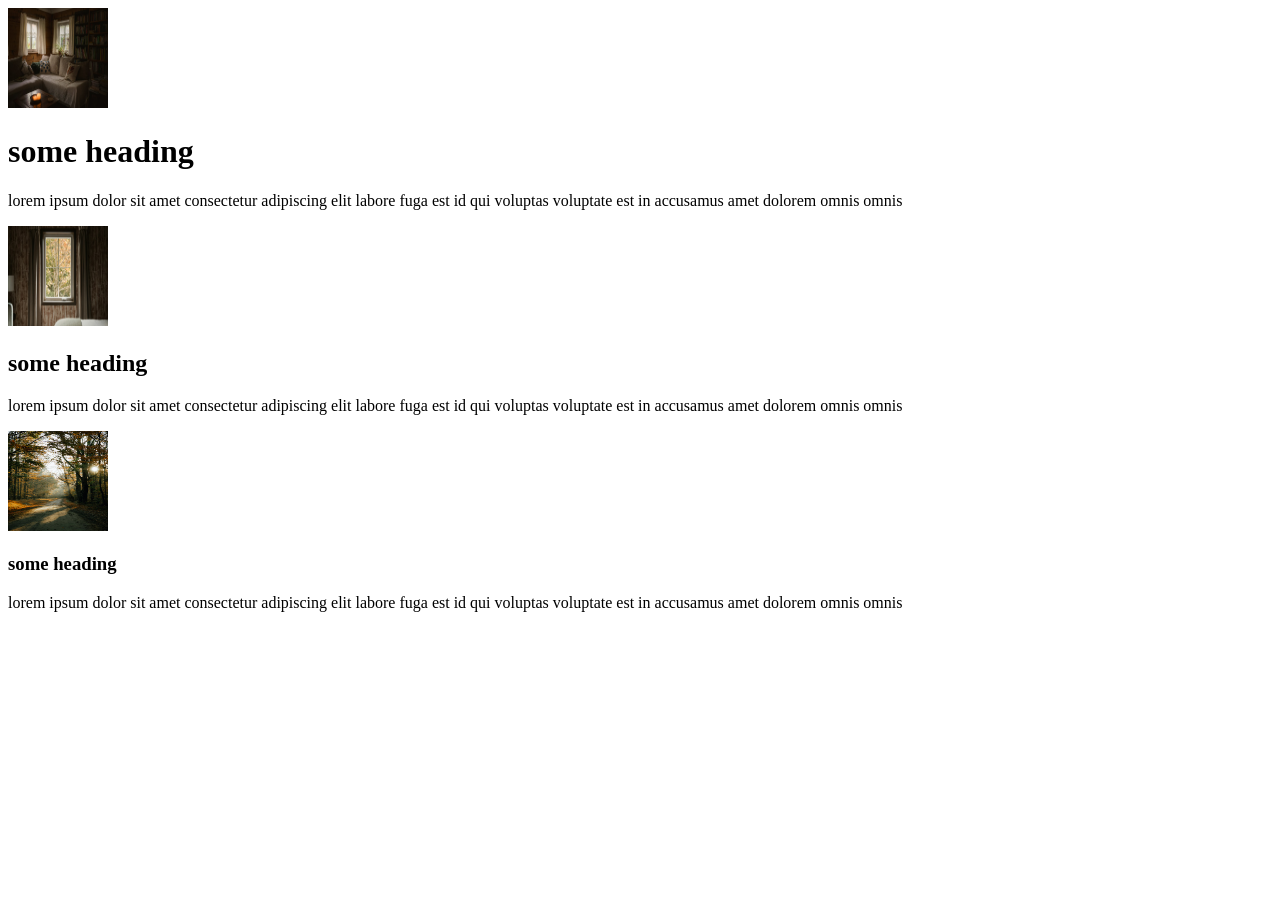
==== index.html @ 4710868d "learn HTML and CSS" ====
<!DOCTYPE html>
<html lang="en">
<head>
    <meta charset="UTF-8">
    <meta name="viewport" content="width=device-width, initial-scale=1.0">
    <title>Document</title>
</head>
<body>
    <!--alt is used by screen readersbto describe the image CTRL + /-->
    <img src="images/ahmet-yuksek-pg3dQH5bjhk-unsplash.jpg" alt="" width="100px" height="100px">
    <!-- learn a rare html tag -->
     <!-- list, tables, -->

    <h1>some heading</h1>
    <p>lorem ipsum dolor sit amet consectetur adipiscing elit labore fuga est 
            id qui voluptas voluptate est in accusamus amet dolorem omnis omnis</p>
      <img src="images/clay-banks-b38KiJrYfFk-unsplash.jpg" alt="" width="100px" height="100px">
    <h2>some heading</h2>
    <p>lorem ipsum dolor sit amet consectetur adipiscing elit labore fuga est 
            id qui voluptas voluptate est in accusamus amet dolorem omnis omnis</p> 
            <img src="images/donnie-rosie-fFE6UNRjqzA-unsplash.jpg" alt="" width="100px" height="100px">
    <h3>some heading</h3>
    <p>lorem ipsum dolor sit amet consectetur adipiscing elit labore fuga est 
            id qui voluptas voluptate est in accusamus amet dolorem omnis omnis</p>     
    
</body>
</html>
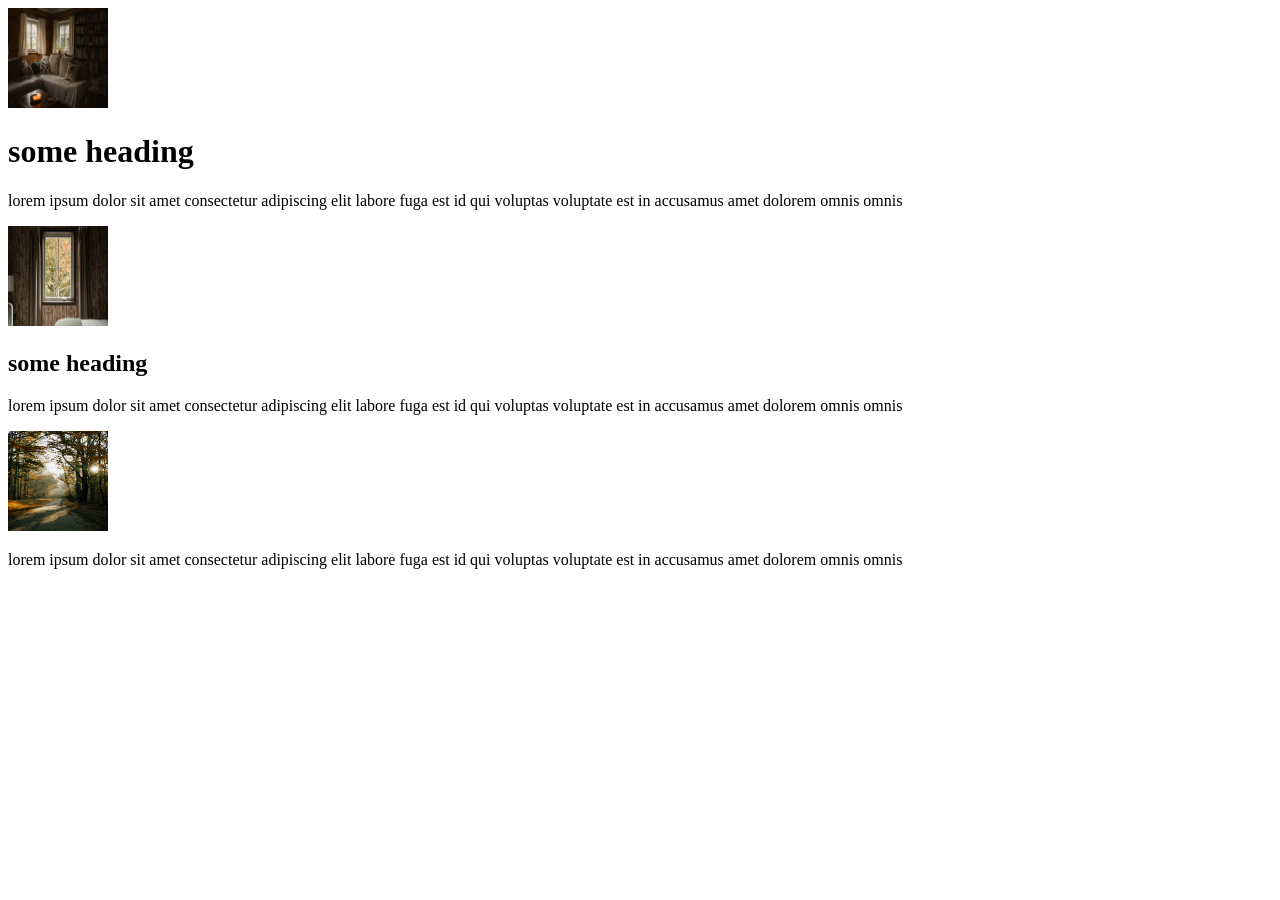
==== commit cd498be6: "complete page" ====
--- a/index.html
+++ b/index.html
@@ -19,7 +19,7 @@
     <p>lorem ipsum dolor sit amet consectetur adipiscing elit labore fuga est 
             id qui voluptas voluptate est in accusamus amet dolorem omnis omnis</p> 
             <img src="images/donnie-rosie-fFE6UNRjqzA-unsplash.jpg" alt="" width="100px" height="100px">
-    <h3>some heading</h3>
+    <!-- <h3>some heading</h3> -->
     <p>lorem ipsum dolor sit amet consectetur adipiscing elit labore fuga est 
             id qui voluptas voluptate est in accusamus amet dolorem omnis omnis</p>     
     
